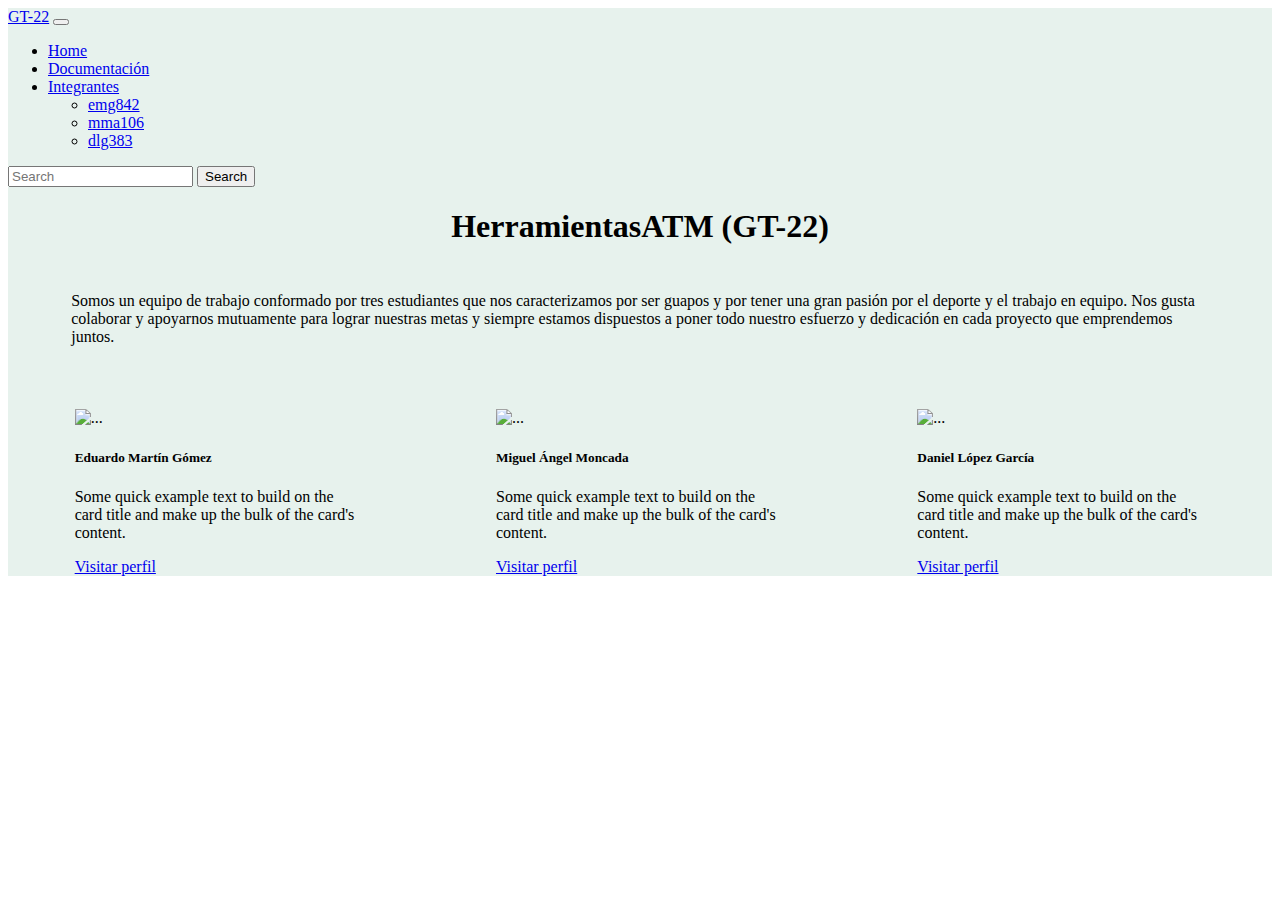
==== index.html @ 9f6f3d5b "documentacion" ====
<!DOCTYPE html>
<html lang="en">
  <head>
    <meta charset="UTF-8" />
    <meta http-equiv="X-UA-Compatible" content="IE=edge" />
    <meta name="viewport" content="width=device-width, initial-scale=1.0" />
    <title>Document</title>
    <link rel="stylesheet" href="index.css" />
    <link
      href="https://cdn.jsdelivr.net/npm/bootstrap@5.3.0-alpha1/dist/css/bootstrap.min.css"
      rel="stylesheet"
      integrity="sha384-GLhlTQ8iRABdZLl6O3oVMWSktQOp6b7In1Zl3/Jr59b6EGGoI1aFkw7cmDA6j6gD"
      crossorigin="anonymous"
    />
    <link rel="stylesheet" href="index.css" />
  </head>
  <body>
    <div class="fondo">
      <nav class="navbar navbar-expand-lg bg-body-tertiary">
        <div class="container-fluid">
          <a class="navbar-brand" href="#">GT-22</a>
          <button
            class="navbar-toggler"
            type="button"
            data-bs-toggle="collapse"
            data-bs-target="#navbarSupportedContent"
            aria-controls="navbarSupportedContent"
            aria-expanded="false"
            aria-label="Toggle navigation"
          >
            <span class="navbar-toggler-icon"></span>
          </button>
          <div class="collapse navbar-collapse" id="navbarSupportedContent">
            <ul class="navbar-nav me-auto mb-2 mb-lg-0">
              <li class="nav-item">
                <a class="nav-link active" aria-current="page" href="#">Home</a>
              </li>
              <li class="nav-item">
                <a class="nav-link" href="documentacion.html">Documentación</a>
              </li>
              <li class="nav-item dropdown">
                <a
                  class="nav-link dropdown-toggle"
                  href="#"
                  role="button"
                  data-bs-toggle="dropdown"
                  aria-expanded="false"
                >
                  Integrantes
                </a>
                <ul class="dropdown-menu">
                  <li><a class="dropdown-item" href="#">emg842</a></li>
                  <li><a class="dropdown-item" href="#">mma106</a></li>
                  <li><a class="dropdown-item" href="#">dlg383</a></li>
                </ul>
              </li>
            </ul>
            <form class="d-flex" role="search">
              <input
                class="form-control me-2"
                type="search"
                placeholder="Search"
                aria-label="Search"
              />
              <button class="btn btn-outline-success" type="submit">
                Search
              </button>
            </form>
          </div>
        </div>
      </nav>

      <h1 id="titulo">HerramientasATM (GT-22)</h1>
      <p id="descripcion">
        Somos un equipo de trabajo conformado por tres estudiantes que nos
        caracterizamos por ser guapos y por tener una gran pasión por el deporte
        y el trabajo en equipo. Nos gusta colaborar y apoyarnos mutuamente para
        lograr nuestras metas y siempre estamos dispuestos a poner todo nuestro
        esfuerzo y dedicación en cada proyecto que emprendemos juntos.
      </p>

      <div class="tarjetas">
        <div class="card" style="width: 18rem">
          <img
            src="https://estaticos-cdn.sport.es/clip/bb033b01-4418-4aac-bc2c-3f9e381ba46a_alta-libre-aspect-ratio_default_0.jpg"
            class="card-img-top"
            alt="..."
          />
          <div class="card-body">
            <h5 class="card-title">Eduardo Martín Gómez</h5>
            <p class="card-text">
              Some quick example text to build on the card title and make up the
              bulk of the card's content.
            </p>
            <a href="#" class="btn btn-primary">Visitar perfil</a>
          </div>
        </div>

        <div class="card" style="width: 18rem">
          <img
            src="https://tmssl.akamaized.net/images/foto/galerie/bastian-schweinsteiger-1402401140-568.jpg?lm=1483605509"
            class="card-img-top"
            alt="..."
          />
          <div class="card-body">
            <h5 class="card-title">Miguel Ángel Moncada</h5>
            <p class="card-text">
              Some quick example text to build on the card title and make up the
              bulk of the card's content.
            </p>
            <a href="#" class="btn btn-primary">Visitar perfil</a>
          </div>
        </div>

        <div class="card" style="width: 18rem">
          <img
            src="https://carpetasfcb.com/wp-content/uploads/2022/11/franck-kessie.jpeg"
            class="card-img-top"
            alt="..."
          />
          <div class="card-body">
            <h5 class="card-title">Daniel López García</h5>
            <p class="card-text">
              Some quick example text to build on the card title and make up the
              bulk of the card's content.
            </p>
            <a href="#" class="btn btn-primary">Visitar perfil</a>
          </div>
        </div>
      </div>
    </div>

    <script
      src="https://cdn.jsdelivr.net/npm/bootstrap@5.3.0-alpha1/dist/js/bootstrap.bundle.min.js"
      integrity="sha384-w76AqPfDkMBDXo30jS1Sgez6pr3x5MlQ1ZAGC+nuZB+EYdgRZgiwxhTBTkF7CXvN"
      crossorigin="anonymous"
    ></script>
  </body>
</html>
---- index.css ----
.tarjetas {
  display: flex;
  flex-wrap: wrap;
  justify-content: space-around;
  align-items: center;
  margin-top: 5%;
}

.card-img-top {
  width: 100%;
  height: 15vw;
  object-fit: cover;
}

#titulo {
  text-align: center;
}

#descripcion {
  padding-left: 5%;
  padding-right: 5%;
  padding-top: 2%;
}

.fondo {
  background-color: #e7f2ed;
}
---- index.css ----
.tarjetas {
  display: flex;
  flex-wrap: wrap;
  justify-content: space-around;
  align-items: center;
  margin-top: 5%;
}

.card-img-top {
  width: 100%;
  height: 15vw;
  object-fit: cover;
}

#titulo {
  text-align: center;
}

#descripcion {
  padding-left: 5%;
  padding-right: 5%;
  padding-top: 2%;
}

.fondo {
  background-color: #e7f2ed;
}
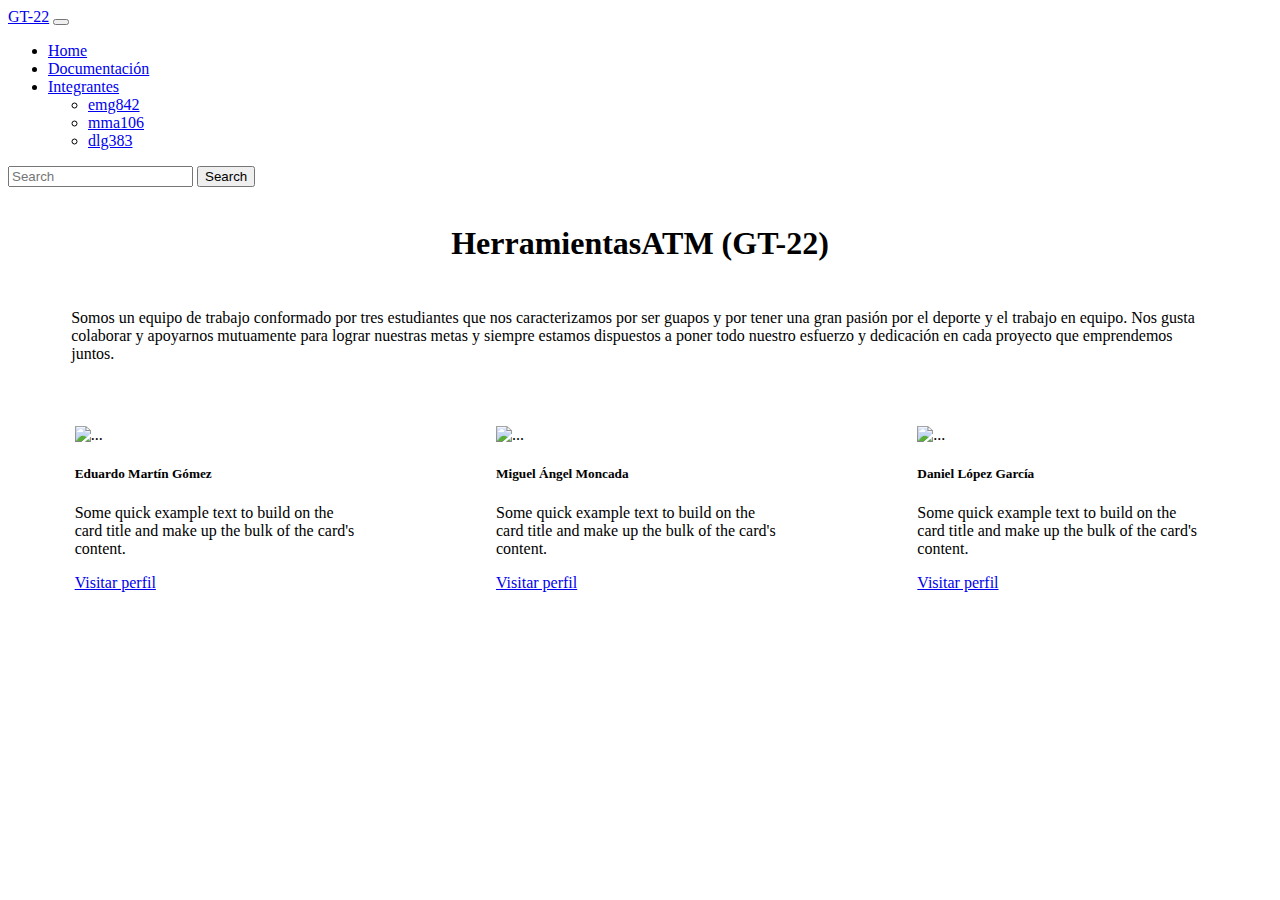
==== commit db093fc4: "cambios pequeños" ====
--- a/index.html
+++ b/index.html
@@ -4,7 +4,7 @@
     <meta charset="UTF-8" />
     <meta http-equiv="X-UA-Compatible" content="IE=edge" />
     <meta name="viewport" content="width=device-width, initial-scale=1.0" />
-    <title>Document</title>
+    <title>HMIS-GT22</title>
     <link rel="stylesheet" href="index.css" />
     <link
       href="https://cdn.jsdelivr.net/npm/bootstrap@5.3.0-alpha1/dist/css/bootstrap.min.css"
@@ -33,7 +33,9 @@
           <div class="collapse navbar-collapse" id="navbarSupportedContent">
             <ul class="navbar-nav me-auto mb-2 mb-lg-0">
               <li class="nav-item">
-                <a class="nav-link active" aria-current="page" href="#">Home</a>
+                <a class="nav-link active" aria-current="page" href="index.html"
+                  >Home</a
+                >
               </li>
               <li class="nav-item">
                 <a class="nav-link" href="documentacion.html">Documentación</a>
@@ -49,9 +51,13 @@
                   Integrantes
                 </a>
                 <ul class="dropdown-menu">
-                  <li><a class="dropdown-item" href="#">emg842</a></li>
-                  <li><a class="dropdown-item" href="#">mma106</a></li>
-                  <li><a class="dropdown-item" href="#">dlg383</a></li>
+                  <li><a class="dropdown-item" href="edu.html">emg842</a></li>
+                  <li>
+                    <a class="dropdown-item" href="miguel.html">mma106</a>
+                  </li>
+                  <li>
+                    <a class="dropdown-item" href="dani.html">dlg383</a>
+                  </li>
                 </ul>
               </li>
             </ul>
@@ -92,7 +98,7 @@
               Some quick example text to build on the card title and make up the
               bulk of the card's content.
             </p>
-            <a href="#" class="btn btn-primary">Visitar perfil</a>
+            <a href="edu.html" class="btn btn-primary">Visitar perfil</a>
           </div>
         </div>
 
@@ -108,7 +114,7 @@
               Some quick example text to build on the card title and make up the
               bulk of the card's content.
             </p>
-            <a href="#" class="btn btn-primary">Visitar perfil</a>
+            <a href="miguel.html" class="btn btn-primary">Visitar perfil</a>
           </div>
         </div>
 
@@ -124,7 +130,7 @@
               Some quick example text to build on the card title and make up the
               bulk of the card's content.
             </p>
-            <a href="#" class="btn btn-primary">Visitar perfil</a>
+            <a href="dani.html" class="btn btn-primary">Visitar perfil</a>
           </div>
         </div>
       </div>
--- a/index.css
+++ b/index.css
@@ -4,6 +4,7 @@
   justify-content: space-around;
   align-items: center;
   margin-top: 5%;
+  margin-bottom: 5%;
 }
 
 .card-img-top {
@@ -14,6 +15,7 @@
 
 #titulo {
   text-align: center;
+  margin-top: 3%;
 }
 
 #descripcion {
@@ -23,5 +25,5 @@
 }
 
 .fondo {
-  background-color: #e7f2ed;
+  background-color: #ffffff;
 }
--- a/index.css
+++ b/index.css
@@ -4,6 +4,7 @@
   justify-content: space-around;
   align-items: center;
   margin-top: 5%;
+  margin-bottom: 5%;
 }
 
 .card-img-top {
@@ -14,6 +15,7 @@
 
 #titulo {
   text-align: center;
+  margin-top: 3%;
 }
 
 #descripcion {
@@ -23,5 +25,5 @@
 }
 
 .fondo {
-  background-color: #e7f2ed;
+  background-color: #ffffff;
 }
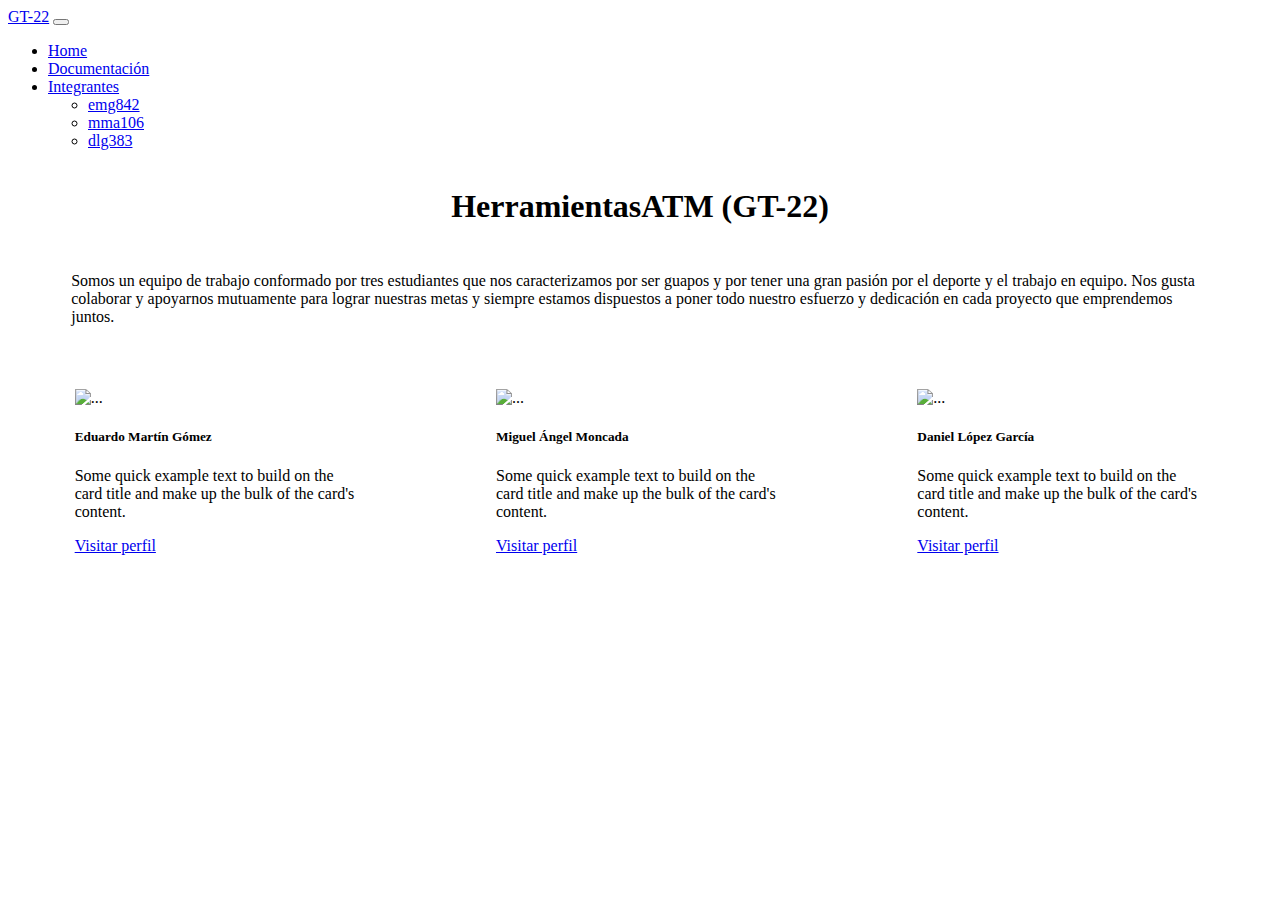
==== commit b4c91294: "subida ultimos cambios" ====
--- a/index.html
+++ b/index.html
@@ -18,7 +18,7 @@
     <div class="fondo">
       <nav class="navbar navbar-expand-lg bg-body-tertiary">
         <div class="container-fluid">
-          <a class="navbar-brand" href="#">GT-22</a>
+          <a class="navbar-brand" href="index.html">GT-22</a>
           <button
             class="navbar-toggler"
             type="button"
@@ -61,17 +61,6 @@
                 </ul>
               </li>
             </ul>
-            <form class="d-flex" role="search">
-              <input
-                class="form-control me-2"
-                type="search"
-                placeholder="Search"
-                aria-label="Search"
-              />
-              <button class="btn btn-outline-success" type="submit">
-                Search
-              </button>
-            </form>
           </div>
         </div>
       </nav>
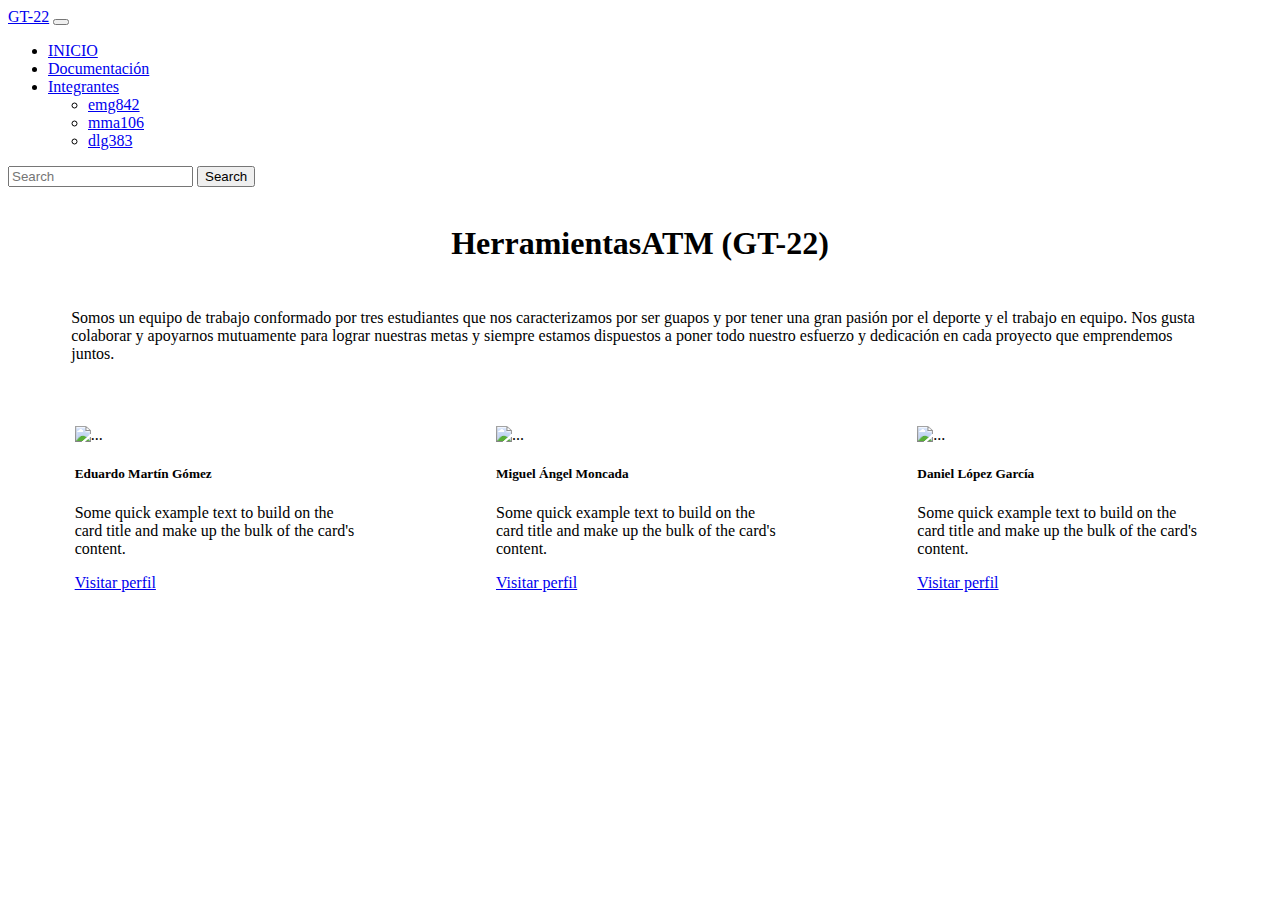
==== commit f424b320: "fixed" ====
--- a/index.html
+++ b/index.html
@@ -34,7 +34,7 @@
             <ul class="navbar-nav me-auto mb-2 mb-lg-0">
               <li class="nav-item">
                 <a class="nav-link active" aria-current="page" href="index.html"
-                  >Home</a
+                  >INICIO</a
                 >
               </li>
               <li class="nav-item">
@@ -61,6 +61,17 @@
                 </ul>
               </li>
             </ul>
+            <form class="d-flex" role="search">
+              <input
+                class="form-control me-2"
+                type="search"
+                placeholder="Search"
+                aria-label="Search"
+              />
+              <button class="btn btn-outline-success" type="submit">
+                Search
+              </button>
+            </form>
           </div>
         </div>
       </nav>
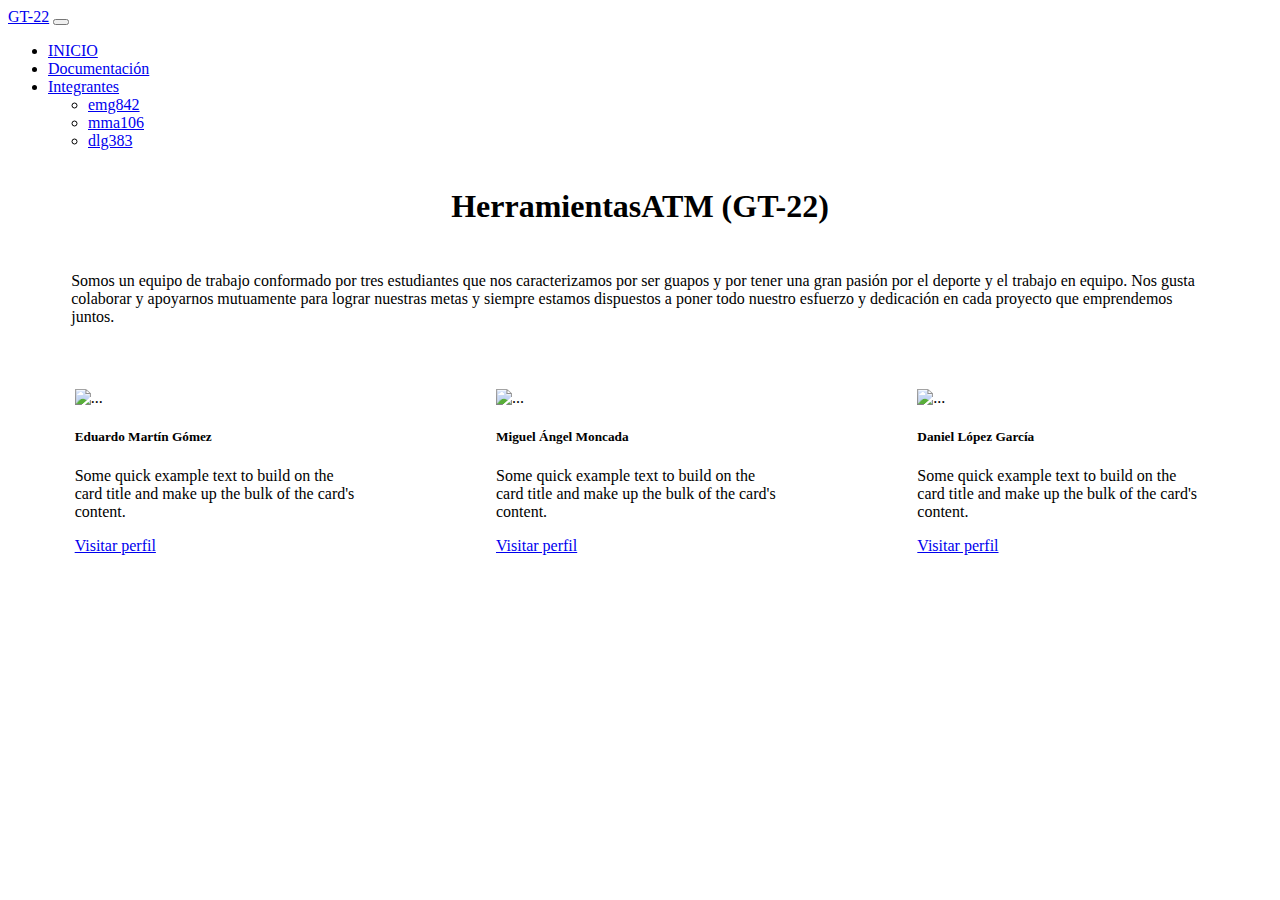
==== commit 8aa00a22: "Merge pull request #10 from emg842/dani" ====
--- a/index.html
+++ b/index.html
@@ -61,17 +61,6 @@
                 </ul>
               </li>
             </ul>
-            <form class="d-flex" role="search">
-              <input
-                class="form-control me-2"
-                type="search"
-                placeholder="Search"
-                aria-label="Search"
-              />
-              <button class="btn btn-outline-success" type="submit">
-                Search
-              </button>
-            </form>
           </div>
         </div>
       </nav>
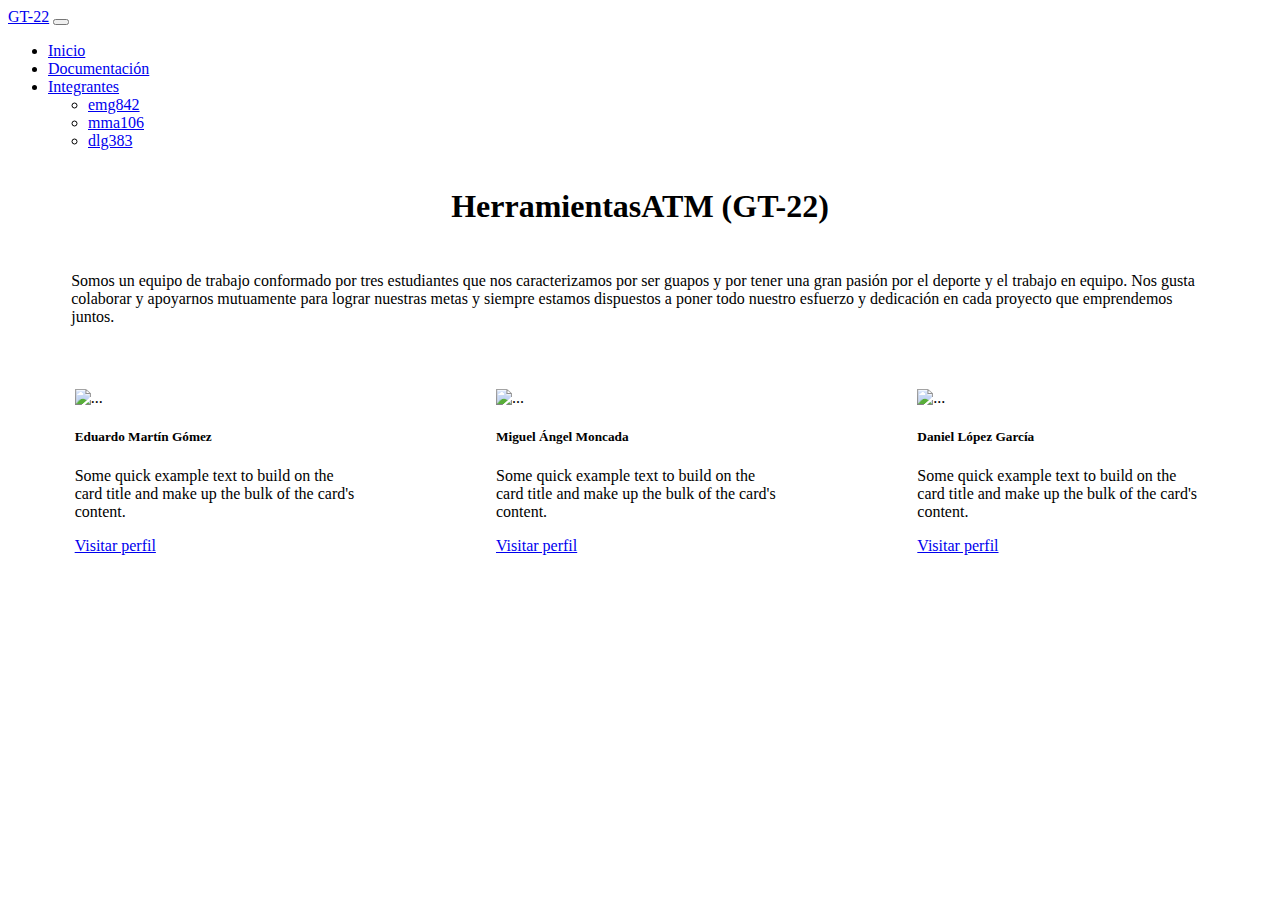
==== commit 46f07896: "PaginaDefinitiva" ====
--- a/index.html
+++ b/index.html
@@ -34,7 +34,7 @@
             <ul class="navbar-nav me-auto mb-2 mb-lg-0">
               <li class="nav-item">
                 <a class="nav-link active" aria-current="page" href="index.html"
-                  >INICIO</a
+                  >Inicio</a
                 >
               </li>
               <li class="nav-item">
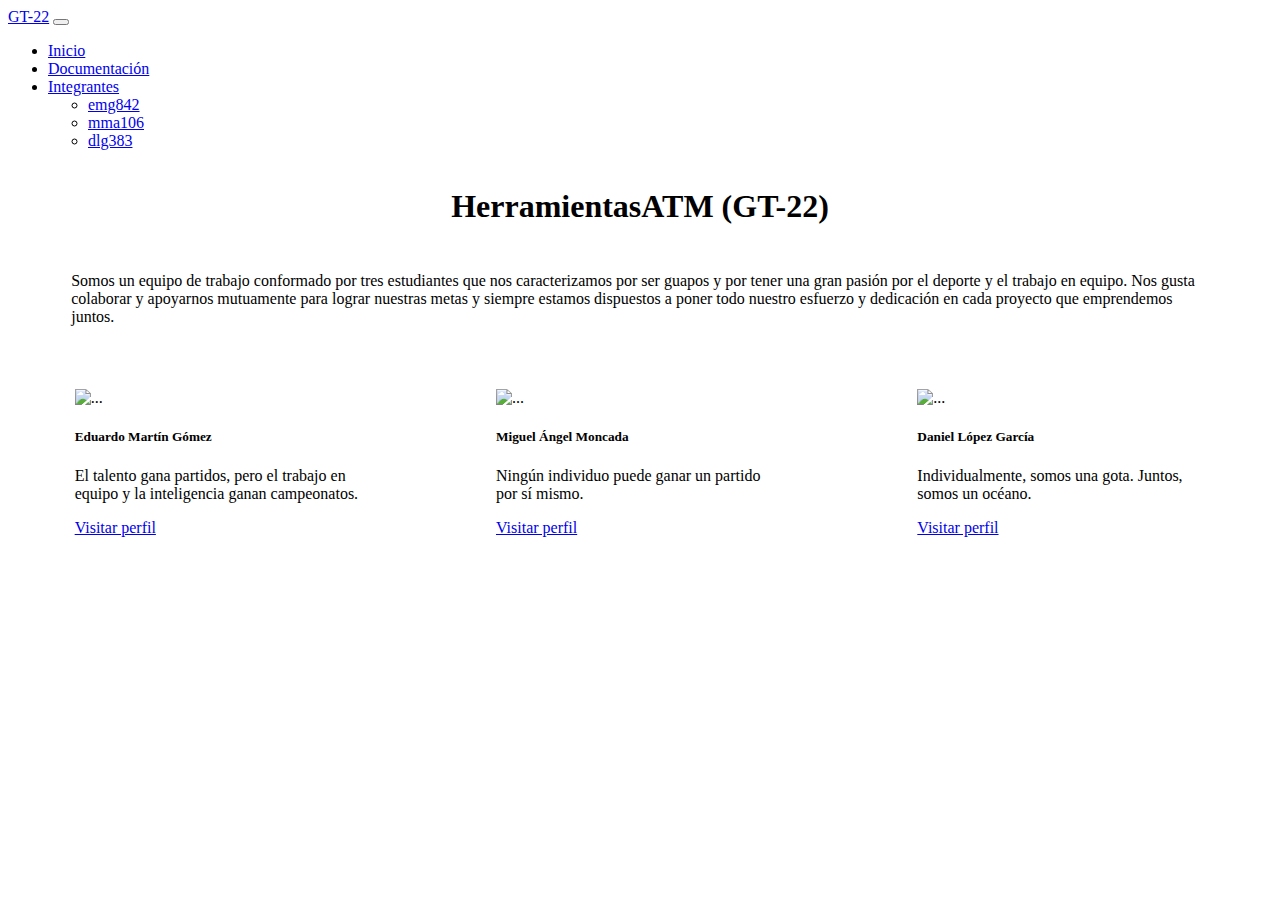
==== commit 2475f98c: "cambios" ====
--- a/index.html
+++ b/index.html
@@ -84,8 +84,8 @@
           <div class="card-body">
             <h5 class="card-title">Eduardo Martín Gómez</h5>
             <p class="card-text">
-              Some quick example text to build on the card title and make up the
-              bulk of the card's content.
+              El talento gana partidos, pero el trabajo en equipo y la
+              inteligencia ganan campeonatos.
             </p>
             <a href="edu.html" class="btn btn-primary">Visitar perfil</a>
           </div>
@@ -100,8 +100,7 @@
           <div class="card-body">
             <h5 class="card-title">Miguel Ángel Moncada</h5>
             <p class="card-text">
-              Some quick example text to build on the card title and make up the
-              bulk of the card's content.
+              Ningún individuo puede ganar un partido por sí mismo.
             </p>
             <a href="miguel.html" class="btn btn-primary">Visitar perfil</a>
           </div>
@@ -116,8 +115,7 @@
           <div class="card-body">
             <h5 class="card-title">Daniel López García</h5>
             <p class="card-text">
-              Some quick example text to build on the card title and make up the
-              bulk of the card's content.
+              Individualmente, somos una gota. Juntos, somos un océano.
             </p>
             <a href="dani.html" class="btn btn-primary">Visitar perfil</a>
           </div>
